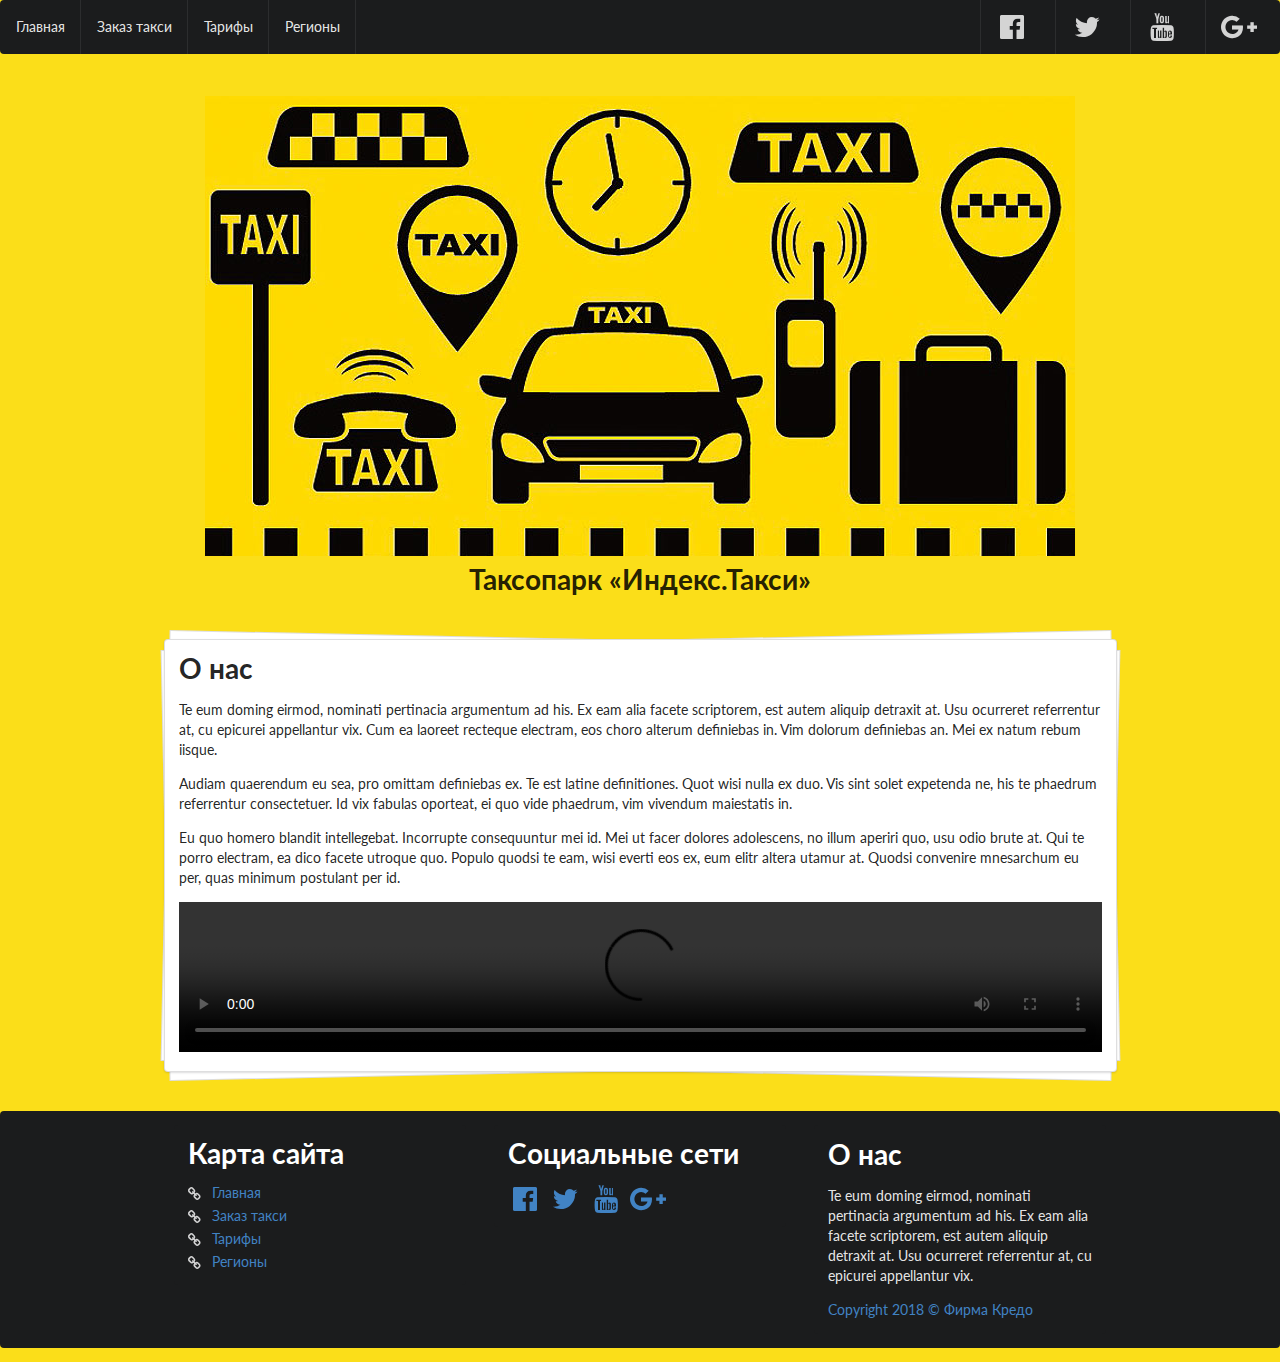
==== index.html @ 78767ffc "Refactoring" ====
<!DOCTYPE html>
<html>
	<head>
		<title>Главная</title>
		<meta charset="utf-8">
		<link rel="stylesheet" type="text/css" href="css/semantic.css">
		<link rel="stylesheet" type="text/css" href="css/index.css">
		<script src="js/jquery.js"></script>
		<script src="js/semantic.js"></script>
	</head>
	<body>
		<div class="ui grid">
			<div class="row">
				<div class="sixteen wide column">				
					<div class="ui inverted menu">
						<a href="index.php" class="item">Главная</a>
						<a href="order.php" class="item">Заказ такси</a>
						<a href="tariffs.php" class="item">Тарифы</a>
						<a href="regions.php" class="item">Регионы</a>
						<div class="menu right">
							<a href="https://ru-ru.facebook.com/" target="__blank" class="item">
								<i class="ui big icon facebook"></i>
							</a>
							<a href="https://twitter.com/?lang=ru" target="__blank" class="item">
								<i class="ui big icon twitter"></i>
							</a>
							<a href="http://youtube.com" target="__blank" class="item">
								<i class="ui big icon youtube"></i>
							</a>
							<a href="https://plus.google.com/communities/114756686051959994569" target="__blank" class="item">
								<i class="ui big icon google plus g icon"></i>
							</a>
						</div>
					</div>
				</div>
			</div>
			<div class="row">
				<div class="sixteen wide column">
					<figure id="logo">
						<img src="media/logo.jpg" alt="">
						<figcaption><h1>Таксопарк «Индекс.Такси»</h1></figcaption>
					</figure>
				</div>
			</div>
			<div class="row">
				<div class="two wide column">
				</div>
				<div class="twelve wide column">
					<div class="ui piled segment" id="about">
					  <h1 class="ui header">О нас</h1>
					  <p>Te eum doming eirmod, nominati pertinacia argumentum ad his. Ex eam alia facete scriptorem, est autem aliquip detraxit at. Usu ocurreret referrentur at, cu epicurei appellantur vix. Cum ea laoreet recteque electram, eos choro alterum definiebas in. Vim dolorum definiebas an. Mei ex natum rebum iisque.</p>
					   <p>Audiam quaerendum eu sea, pro omittam definiebas ex. Te est latine definitiones. Quot wisi nulla ex duo. Vis sint solet expetenda ne, his te phaedrum referrentur consectetuer. Id vix fabulas oporteat, ei quo vide phaedrum, vim vivendum maiestatis in.</p>
					   <p>Eu quo homero blandit intellegebat. Incorrupte consequuntur mei id. Mei ut facer dolores adolescens, no illum aperiri quo, usu odio brute at. Qui te porro electram, ea dico facete utroque quo. Populo quodsi te eam, wisi everti eos ex, eum elitr altera utamur at. Quodsi convenire mnesarchum eu per, quas minimum postulant per id.</p>
					   <video width="100%" controls>
						  <source src="media/video.mp4" type="video/mp4">
						</video>
					</div>
				</div>
				<div class="two wide column">
				</div>
			</div>
			<div class="row" style="padding: 0px; margin: 0px; margin-top: 25px;">
				<div class="sixteen wide column">
					<div class="ui grid  inverted menu">
						<div class="row">							
							<div class="two wide column">
							
							</div>
							<div class="four wide column">
								<div class="ui inverted segment">
									<h1 class="ui header">Карта сайта</h1>
									<div class="ui list">
										<div class="item">
											<i class="linkify icon"></i>
											<div class="content w-link">
												<a href="index.php">Главная</a>		
											</div>
										</div>
										<div class="item">
											<i class="linkify icon"></i>
											<div class="content w-link">
												<a href="order.php">Заказ такси</a>
											</div>
										</div>
										<div class="item">
											<i class="linkify icon"></i>
											<div class="content w-link">
												<a href="tariffs.php">Тарифы</a>
											</div>
										</div>
										<div class="item">
											<i class="linkify icon"></i>
											<div class="content w-link">
												<a href="regions.php">Регионы</a>	
											</div>
										</div>
									</div>
								</div>
							</div>
							<div class="four wide column">
								<div class="ui inverted segment">
									<h1 class="ui header">Социальные сети</h1>
									<a href="https://ru-ru.facebook.com/" target="__blank">
										<i class="ui big icon facebook"></i>
									</a>
									<a href="https://twitter.com/?lang=ru" target="__blank">
										<i class="ui big icon twitter"></i>
									</a>
									<a href="http://youtube.com" target="__blank">
										<i class="ui big icon youtube"></i>
									</a>
									<a href="https://plus.google.com/communities/114756686051959994569" target="__blank">
										<i class="ui big icon google plus g icon"></i>
									</a>
								</div>
							</div>
							<div class="four wide column">
								<div class="ui inverted segment">
									<div class="ui header">
										<h1>О нас</h1>
									</div>
									<div class="content">
										<p>Te eum doming eirmod, nominati pertinacia argumentum ad his. Ex eam alia facete scriptorem, est autem aliquip detraxit at. Usu ocurreret referrentur at, cu epicurei appellantur vix.</p>
										<figcaption>									
											<a>Copyright 2018 © Фирма Кредо</a>
										</figcaption>
									</div>
								</div>
							</div>
						</div>
					</div>
				</div>
			</div>
		</div>
	</body>
</html>
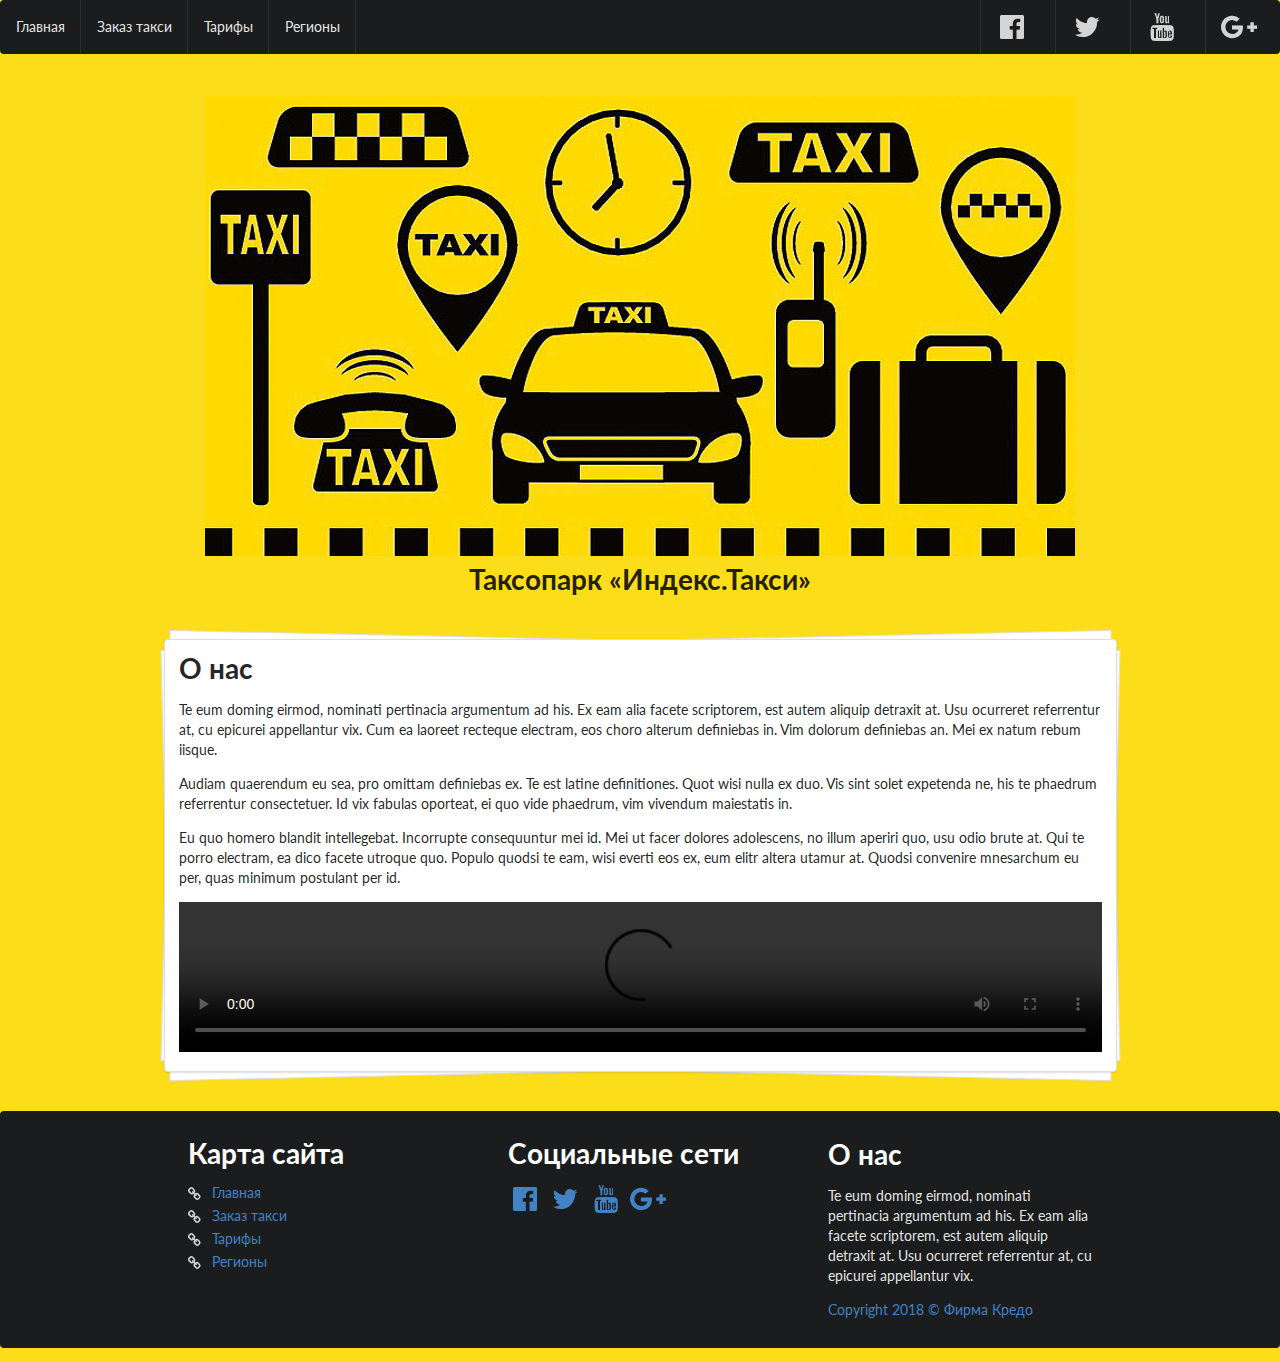
==== commit 51f329ea: "Корректировка путей" ====
--- a/index.html
+++ b/index.html
@@ -13,10 +13,10 @@
 			<div class="row">
 				<div class="sixteen wide column">				
 					<div class="ui inverted menu">
-						<a href="index.php" class="item">Главная</a>
-						<a href="order.php" class="item">Заказ такси</a>
-						<a href="tariffs.php" class="item">Тарифы</a>
-						<a href="regions.php" class="item">Регионы</a>
+						<a href="index.html" class="item">Главная</a>
+						<a href="order.html" class="item">Заказ такси</a>
+						<a href="tariffs.html" class="item">Тарифы</a>
+						<a href="regions.html" class="item">Регионы</a>
 						<div class="menu right">
 							<a href="https://ru-ru.facebook.com/" target="__blank" class="item">
 								<i class="ui big icon facebook"></i>
@@ -73,25 +73,25 @@
 										<div class="item">
 											<i class="linkify icon"></i>
 											<div class="content w-link">
-												<a href="index.php">Главная</a>		
+												<a href="index.html">Главная</a>		
 											</div>
 										</div>
 										<div class="item">
 											<i class="linkify icon"></i>
 											<div class="content w-link">
-												<a href="order.php">Заказ такси</a>
+												<a href="order.html">Заказ такси</a>
 											</div>
 										</div>
 										<div class="item">
 											<i class="linkify icon"></i>
 											<div class="content w-link">
-												<a href="tariffs.php">Тарифы</a>
+												<a href="tariffs.html">Тарифы</a>
 											</div>
 										</div>
 										<div class="item">
 											<i class="linkify icon"></i>
 											<div class="content w-link">
-												<a href="regions.php">Регионы</a>	
+												<a href="regions.html">Регионы</a>	
 											</div>
 										</div>
 									</div>
